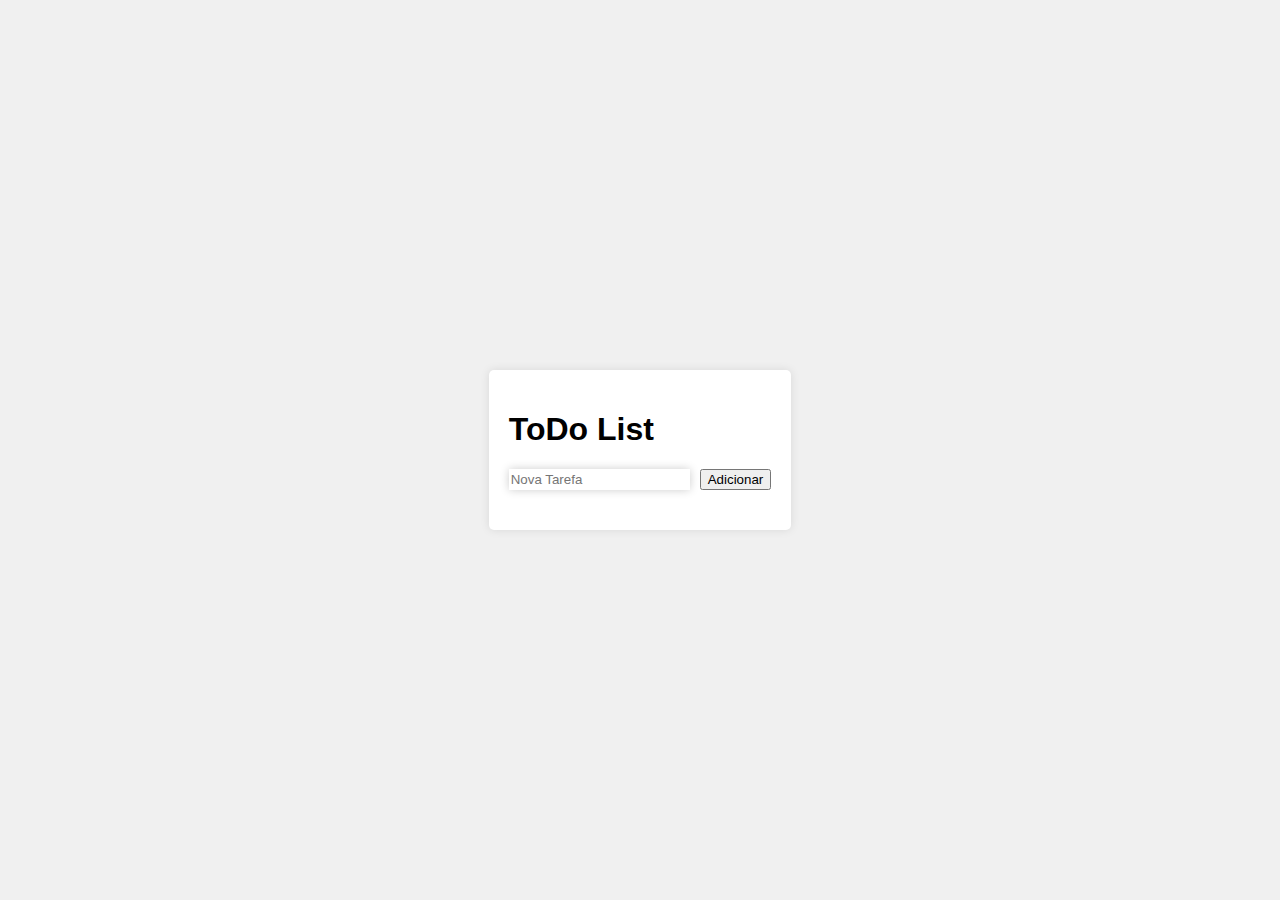
==== projetoJSToDo/index.html @ 698e6ccd "html e css do projeto ToDo list finalizado" ====
<!DOCTYPE html>
<html lang="en">
  <head>
    <meta charset="UTF-8" />
    <meta name="viewport" content="width=device-width, initial-scale=1.0" />
    <link rel="stylesheet" href="style.css" />
    <title>Document</title>
  </head>
  <body>
    <div id="app">
      <h1>ToDo List</h1>
      <form id="task-form">
        <input type="text" id="task-input" placeholder="Nova Tarefa" required />
        <button>Adicionar</button>
      </form>
      <ul id="task-list"></ul>
    </div>

    <script src="./main.js"></script>
  </body>
</html>
---- projetoJSToDo/style.css ----
body{
    font-family: Arial, sans-serf;
    margin: 0;
    padding: 0;
    display: flex;
    justify-content: center;
    align-items: center;
    min-height: 100vh;
    background-color: #f0f0f0;
}

#app{
    box-shadow: 0px 0px 10px rgba(0, 0, 0, 0.1);
    padding: 20px;
    border-radius: 5px;
    background-color: white;
}

#task-form{
    display: flex;
    margin-bottom: 20px;
}

#task-input{
    flex-grow: 1;
    margin-right: 10px;
    border: none;
    box-shadow: 0px 0px 10px rgba(0, 0, 0, 0.2);
    outline: none;
}

#task-list{
    list-style-type: none;
    padding: 0;
}
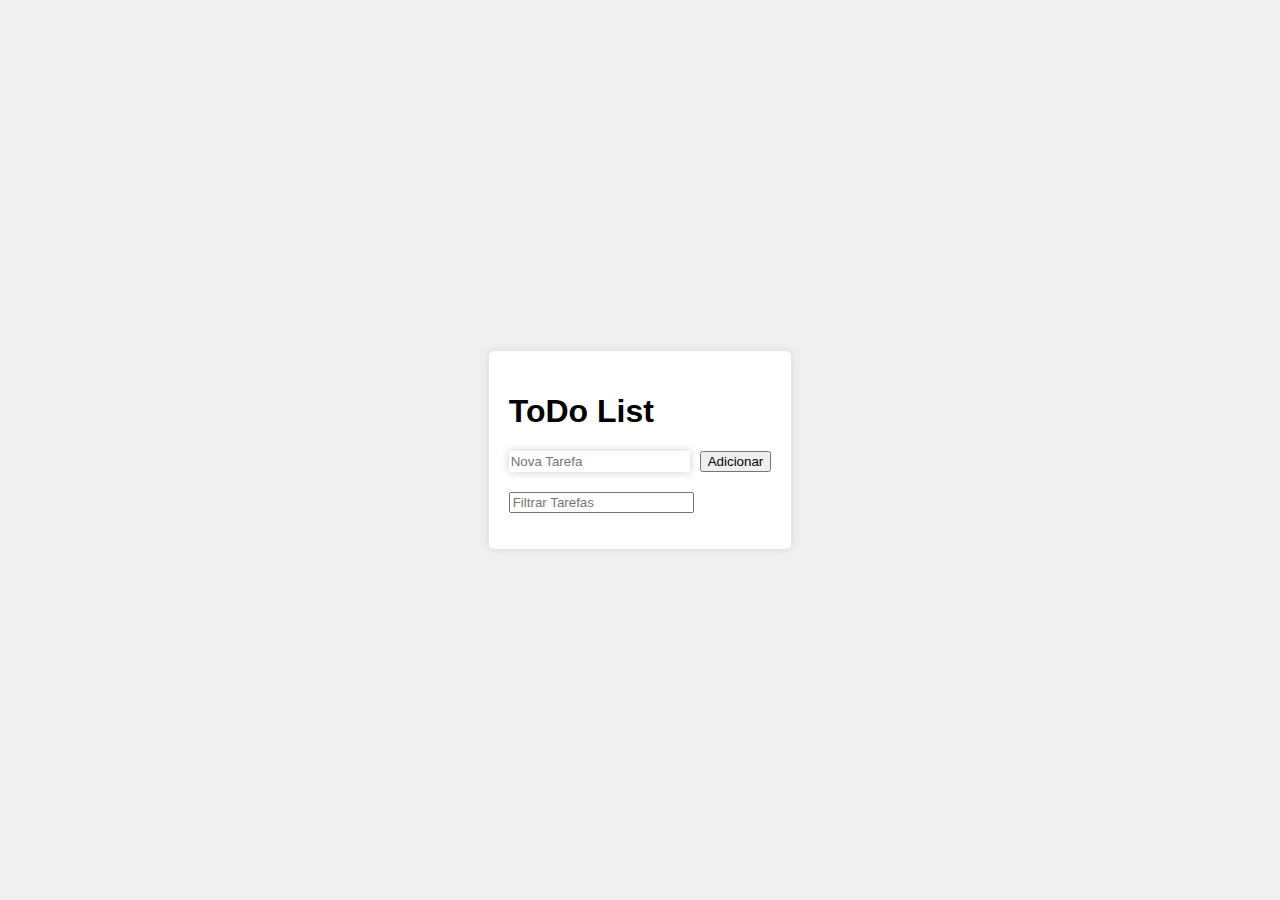
==== commit 9e6497a4: "botão de 'excluir' adicionado dinamicamente" ====
--- a/projetoJSToDo/index.html
+++ b/projetoJSToDo/index.html
@@ -13,6 +13,9 @@
         <input type="text" id="task-input" placeholder="Nova Tarefa" required />
         <button>Adicionar</button>
       </form>
+
+      <input type="text" id="filter-input" placeholder="Filtrar Tarefas">
+
       <ul id="task-list"></ul>
     </div>
 
